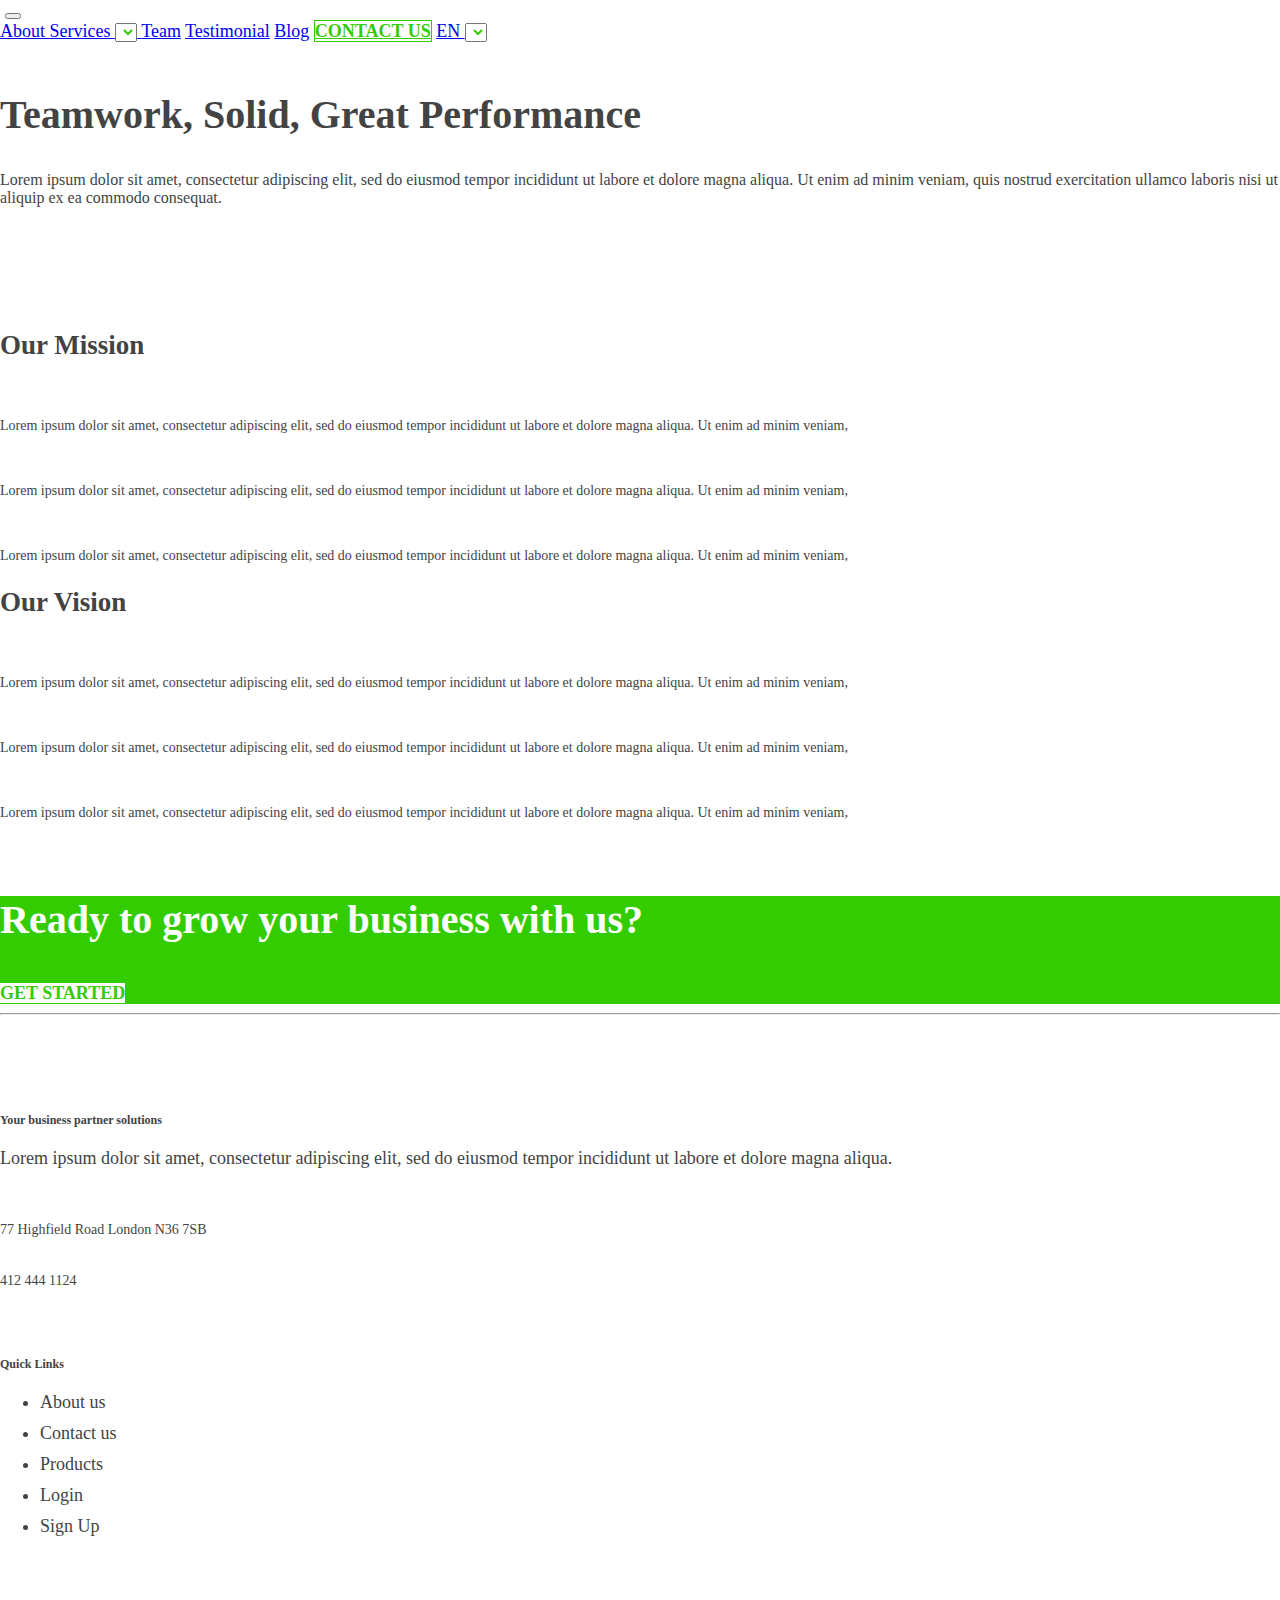
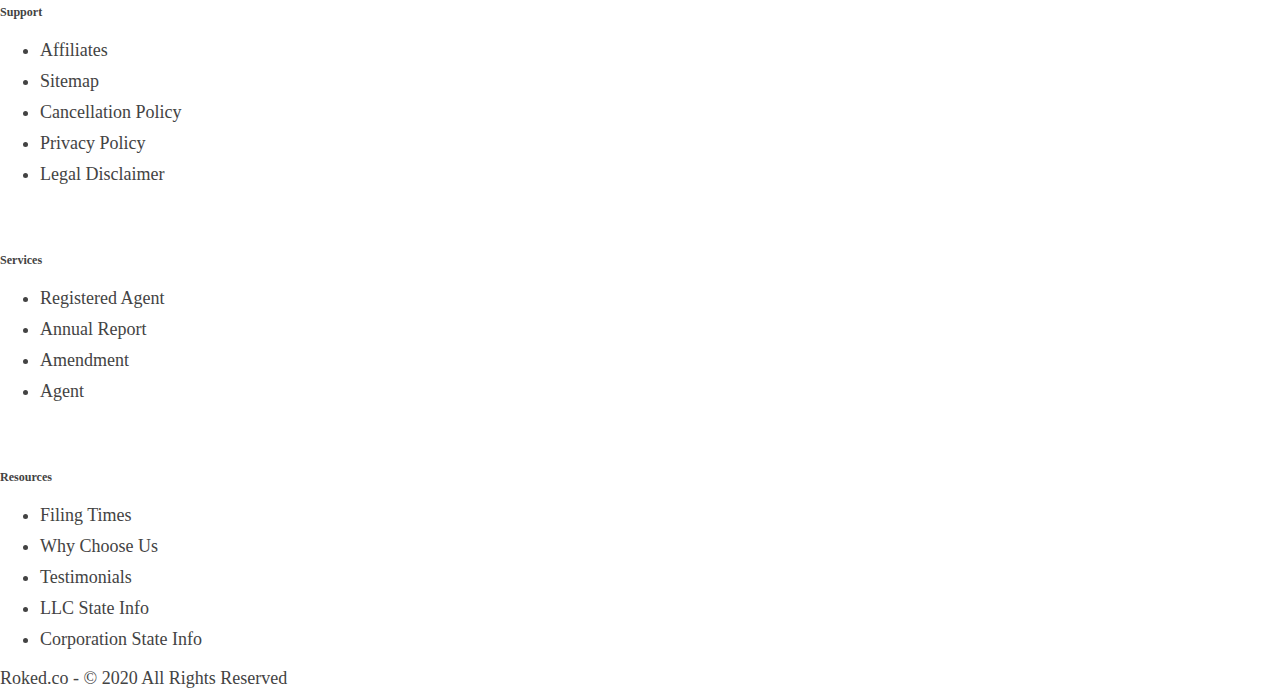
==== about.html @ 857be6df "Add files via upload" ====
<!DOCTYPE html>
<html lang="en">

<head>
    <meta charset="UTF-8" />
    <meta name="viewport" content="width=device-width, initial-scale=1.0" />
    <title>Roked</title>
    <link rel="stylesheet" href="css/bootstrap-icons.min.css" />
    <link rel="stylesheet" href="css/bootstrap.min.css" />
    <link href="https://cdn.jsdelivr.net/npm/bootstrap@5.3.2/dist/css/bootstrap.min.css" rel="stylesheet"
        integrity="sha384-T3c6CoIi6uLrA9TneNEoa7RxnatzjcDSCmG1MXxSR1GAsXEV/Dwwykc2MPK8M2HN" crossorigin="anonymous" />
    <link rel="stylesheet" href="style.css" />
</head>

<body>
    <header class="pt-3">
        <nav class="navbar navbar-expand-lg">
            <div class="container mt-2">
                <a href="index.html"> <img src="images/logo.png" alt="" class="img-fluid"></a>
                <button class="navbar-toggler border-0" type="button" data-bs-toggle="collapse"
                    data-bs-target="#navbarNavAltMarkup" aria-controls="navbarNavAltMarkup" aria-expanded="false"
                    aria-label="Toggle navigation">
                    <span class="navbar-toggler-icon"></span>
                </button>
                <div class="collapse navbar-collapse" id="navbarNavAltMarkup">
                    <div class="navbar-nav ms-auto">
                        <a class="nav-link active ms-3" aria-current="page" href="about.html">About
                        </a>
                        <a class="nav-link active ms-3" href="#">Services
                            <select name="services" id="" class="border-0">
                                <option value="services"></option>
                            </select>
                        </a>
                        <a class="nav-link active ms-3" href="team.html">Team</a>
                        <a class="nav-link active ms-3" href="testimonials.html">Testimonial</a>
                        <a class="nav-link active ms-3" href="blog.html">Blog</a>
                        <a class="btn btn-outline-success ms-3" href="contact.html">CONTACT US</a>
                        <a class="nav-link active ms-3" href="#">EN
                            <select name="en" id="" class="border-0">
                                <option value="en"></option>
                            </select>
                        </a>
                    </div>
                </div>
            </div>
        </nav>
    </header>

    <div class="aboutsection01 mt-lg-5 mt-5">
        <div class="container mt-lg-5">
            <div class="row">
                <div class="col-lg-6 col-md-12">
                    <h2 class="mb-4" style="font-size: 40px;">Teamwork, Solid, Great Performance</h2>
                </div>
                <div class="col-lg-5 col-md-12 mt-4">
                    <p class="mb-4" style="font-size: 16px;">Lorem ipsum dolor sit amet, consectetur adipiscing elit, sed do eiusmod tempor incididunt ut labore et dolore magna aliqua. Ut enim ad minim veniam, quis nostrud exercitation ullamco laboris nisi ut aliquip ex ea commodo consequat.</p>
                </div>
            </div>

            <div class="row mt-lg-5">
                <div class="col-12 col-lg-7">
                    <img src="images/placeholder 03.png" class="img-fluid" alt="">
                </div>
                <div class="col-12 col-lg-5">
                    <div class="row g-4 mt-5">
                        <div class="col-6 col-lg-6 ms-lg-4">
                            <img src="images/placeholder 02.png" class="img-fluid" alt="">
                        </div>
                   
                        <div class="col-6 col-lg-6 offset-lg-4 mt-4">
                            <img src="images/placeholder 01.png" class="img-fluid" alt="">
                        </div>
                    </div>
                </div>
            </div>
            
        </div>
    </div>
    
  <div class="aboutsection02 mt-5 mt-lg-5">
        <div class="container mt-lg-5">
            <div class="row">
                <div class="col-lg-6 col-md-12 mb-4  order-2 order-lg-1">
                    <img src="images/image (1).png" alt="" class="img-fluid w-75">
                </div>
                <div class="col-lg-6 col-md-12 order-1 order-lg-2">
                    <h2 class="mb-4">Our Mission</h2>
                    <div class="row mb-3 align-items-center">
                        <div class="d-flex align-items-center">
                            <img src="images/icon (5).png" alt="" class="img-fluid me-3" style="max-width: 40px; max-height: 40px;">
                            <div class="col-lg-10 text-start p-lg-2">
                                <p class="mb-0" style="font-size: 14px"> Lorem ipsum dolor sit amet, consectetur adipiscing elit, sed do eiusmod tempor incididunt ut labore et dolore magna aliqua. Ut enim ad minim veniam, </p>
                            </div>
                        </div>
                    </div>
                    <div class="row mb-3 align-items-center">
                        <div class="d-flex align-items-center">
                            <img src="images/icon (5).png" alt="" class="img-fluid me-3" style="max-width: 40px; max-height: 40px;">
                            <div class="col-lg-10 text-start p-lg-2">
                                <p class="mb-0" style="font-size: 14px"> Lorem ipsum dolor sit amet, consectetur adipiscing elit, sed do eiusmod tempor incididunt ut labore et dolore magna aliqua. Ut enim ad minim veniam, </p>
                            </div>
                        </div>
                    </div>
                    <div class="row mb-3 align-items-center">
                        <div class="d-flex align-items-center">
                            <img src="images/icon (5).png" alt="" class="img-fluid me-3" style="max-width: 40px; max-height: 40px;">
                            <div class="col-lg-10 text-start p-lg-2">
                                <p class="mb-0" style="font-size: 14px"> Lorem ipsum dolor sit amet, consectetur adipiscing elit, sed do eiusmod tempor incididunt ut labore et dolore magna aliqua. Ut enim ad minim veniam, </p>
                            </div>
                        </div>
                    </div>
                </div>
            </div>
        </div>
    </div>
    

    <div class="aboutsection03 mt-lg-5 mb-5 mt-5">
        <div class="container">
            <div class="row">
                <div class="col-lg-6 col-md-12 mt-lg-5 mb-4 mb-lg-0">
                    <h2 class="mb-4" >Our Vision</h2>
                    <div class="row mb-3">
                          <div class="d-flex align-items-center">
                            <img src="images/icon (5).png" alt="" class="img-fluid me-3" style="max-width: 40px; max-height: 40px;">
                            <div class="col-lg-10 text-start p-lg-2">
                                <p class="mb-0" style="font-size: 14px"> Lorem ipsum dolor sit amet, consectetur adipiscing elit, sed do eiusmod tempor incididunt ut labore et dolore magna aliqua. Ut enim ad minim veniam, </p>
                            </div>
                        </div>
                    </div>
                    <div class="row mb-3">
                          <div class="d-flex align-items-center">
                            <img src="images/icon (5).png" alt="" class="img-fluid me-3" style="max-width: 40px; max-height: 40px;">
                            <div class="col-lg-10 text-start p-lg-2">
                                <p class="mb-0" style="font-size: 14px"> Lorem ipsum dolor sit amet, consectetur adipiscing elit, sed do eiusmod tempor incididunt ut labore et dolore magna aliqua. Ut enim ad minim veniam, </p>
                            </div>
                        </div>
                    </div>
                    <div class="row mb-3">
                          <div class="d-flex align-items-center">
                            <img src="images/icon (5).png" alt="" class="img-fluid me-3" style="max-width: 40px; max-height: 40px;">
                            <div class="col-lg-10 text-start p-lg-2">
                                <p class="mb-0" style="font-size: 14px"> Lorem ipsum dolor sit amet, consectetur adipiscing elit, sed do eiusmod tempor incididunt ut labore et dolore magna aliqua. Ut enim ad minim veniam, </p>
                            </div>
                        </div>
                    </div>
                </div>
                <div class="col-lg-6 col-md-12 text-center">
                    <img src="images/image (1).png" alt="" class="img-fluid w-75">
                </div>
            </div>
        </div>
    </div>
    
    
    <div class="aboutsection04 mt-5 p-4 p-md-5">
        <div class="cont rounded-4 p-4 p-lg-5 container">
            <div class="row">
                <div class="col-lg-5 mx-auto text-center">
                    <div class=" ">
                        <h3 style="font-size:40px;font-weight: 800; " >Ready to grow your business with us?</h3>
                        <div class="p-4 p-lg-5">
                            <a class="btn btn-light p-2 p-lg-3" style="background-color: #fff;color: #33CC00;text-transform: uppercase;font-weight: bold;">
                                Get Started <i class="bi bi-arrow-right-short ps-3 ps-md-5"></i>
                            </a>
                        </div>
                    </div>
                </div>
            </div>
        </div>
    </div>
    
    
    <hr>
    <footer class="mt-5">
        <div class="container">
          <div class="row">
            <div class="col-12 col-sm-8 col-md-9 col-lg-3 mb-4 mb-lg-0">
              <img src="images/logo.png" alt="" class="img-fluid mt-3">
              <h6 class="h6" style="color: #434343; margin-bottom: 20px;">Your business partner solutions</h6>
              <p class="text-opacity-75">Lorem ipsum dolor sit amet, consectetur adipiscing elit, sed do eiusmod tempor incididunt ut labore et dolore magna aliqua.</p>
      
              <div class="d-flex align-items-center mt-3">
                <img src="images/iconPhone (2).png" alt="" style="margin-right: 10px;">
                <p style="font-size: 14px; margin-bottom: 0;">77 Highfield Road London N36 7SB</p>
              </div>
              <div class="d-flex align-items-center mt-2">
                <img src="images/iconPhone (3).png" alt="" style="margin-right: 10px;">
                <p style="font-size: 14px; margin-bottom: 0;">412 444 1124</p>
              </div>
            </div>
            <div class=" col-lg-1 pe-lg-5 d-none   d-lg-block ">
    
            </div>
            <div class="col-6 col-sm-4 col-md-3 col-lg-2 mb-4 mb-lg-0">
              <h6 class="h6 fw-bold" style="color: #434343; margin-bottom: 20px;">Quick Links</h6>
              <ul class="list-unstyled">
                <li><a href="#">About us</a></li>
                <li><a href="#">Contact us</a></li>
                <li><a href="#">Products</a></li>
                <li><a href="#">Login</a></li>
                <li><a href="#">Sign Up</a></li>
              </ul>
            </div>
            <div class="col-6 col-sm-4 col-md-3 col-lg-2 mb-4 mb-lg-0">
              <h6 class="h6 fw-bold" style="color: #434343; margin-bottom: 20px;">Support</h6>
              <ul class="list-unstyled">
                <li><a href="#">Affiliates</a></li>
                <li><a href="#">Sitemap</a></li>
                <li><a href="#">Cancellation Policy</a></li>
                <li><a href="#">Privacy Policy</a></li>
                <li><a href="#">Legal Disclaimer</a></li>
              </ul>
            </div>
            <div class="col-6 col-sm-4 col-md-3 col-lg-2 mb-4 mb-lg-0">
              <h6 class="h6 fw-bold" style="color: #434343; margin-bottom: 20px;">Services</h6>
              <ul class="list-unstyled">
                <li><a href="#">Registered Agent</a></li>
                <li><a href="#">Annual Report</a></li>
                <li><a href="#">Amendment</a></li>
                <li><a href="#">Agent</a></li>
              </ul>
            </div>
            <div class="col-6 col-sm-4 col-md-5 col-lg-2 mb-4 mb-lg-0">
              <h6 class="h6 fw-bold" style="color: #434343; margin-bottom: 20px;">Resources</h6>
              <ul class="list-unstyled">
                <li><a href="#">Filing Times</a></li>
                <li><a href="#">Why Choose Us</a></li>
                <li><a href="#">Testimonials</a></li>
                <li><a href="#">LLC State Info</a></li>
                <li><a href="#">Corporation State Info</a></li>
              </ul>
            </div>
          </div>
          <div class="row p-5">
            <div class="col-lg-4 mx-auto text-center text-muted">
              Roked.co - © 2020 All Rights Reserved
            </div>
          </div>
        </div>
      </footer>
      
    <!-- <script src="js/bootstrap.bundle.min.js"></script> -->
    <script src="https://cdn.jsdelivr.net/npm/bootstrap@5.3.2/dist/js/bootstrap.bundle.min.js"
        integrity="sha384-C6RzsynM9kWDrMNeT87bh95OGNyZPhcTNXj1NW7RuBCsyN/o0jlpcV8Qyq46cDfL"
        crossorigin="anonymous"></script>
</body>

</html>
---- style.css ----
body {
  background-color: #fff;
  font-size: 18px;
  font-weight: 400;
  width: 100%;
  margin: auto;
  height: auto;
  color: #434343;
}

img {
  max-width: 100%;
}

select {
  color: #33CC00;
}


.line {
  background-color: #33CC00;
  height: 2px;
  width: 88px;
}

.btn-outline-success {
  color: #33CC00;
  border: solid 1.5px #33CC00;
  font-weight: bold;
}

.nav.link.active {
  size: 16px;
}

.heading {
  background-image: url('images/waveElements.png');
  background-repeat: no-repeat;
  background-size: contain;
  background-position: center;

}

.heading h1 {
  font-weight: bold;
  font-size: 68px;
}

h1,
h2,
h3 {
  font-weight: bold;
}

h6 {
  padding-top: 40px;
}

#essai {
  background-image: url('images/background.png');
  background-repeat: no-repeat;
  background-size: cover;
}

.section02 {
  background-image: url('images/background\ \(1\).png');
  background-repeat: no-repeat;
  background-size: cover;
}

.newsletter {


  background-image: url('images/Mask\ Group.png');
  background-position: right;
  background-size: contain;
  background-repeat: no-repeat;
}

footer a {
  text-decoration: none;
  color: #434343;
}

footer li {
  margin-top: 10px;
}

/* about */

.aboutsection01,
.blogsection01,
.testimonialssection01 {
  padding-top: 1rem;
}

.aboutsection02 p {
  font-size: 20px;
}



.aboutsection04 .cont {
  background-image: url('images/Mask\ Group\ \(3\).png');
  background-position: right;
  background-size: contain;
  background-repeat: no-repeat;
  background-color: #33CC00;
  color: #fff;
}



/* team */
.teamsection02 .card {
  border: none;

}

.teamsection03 .cont {
  background-image: url('images/Mask\ Group\ \(3\).png');
  background-position: right;
  background-size: contain;
  background-repeat: no-repeat;
  background-color: #33CC00;
  color: #fff;
}

/* testimonials */

.testimonialssection02 .cont {
  background-image: url('images/overlay.png');
  background-position: center;
  background-size: cover;
  background-repeat: no-repeat;
  color: #fff;
}

.testimonialssection04 .cont {
  background-image: url('images/Mask\ Group\ \(3\).png');
  background-position: top right;
  background-size: contain;
  background-repeat: no-repeat;
  background-color: #33CC00;
  color: #fff;
}


/* blog */
.blogsection04 .cont {
  background-image: url('images/Mask\ Group\ \(3\).png');
  background-position: top right;
  background-size: contain;
  background-repeat: no-repeat;
  background-color: #33CC00;
  color: #fff;
}

.blogsection03 a {
  color: rgba(51, 204, 0, 1);
  text-decoration-line: none;
}
.blogsection01.nav-link.active {
  color: #33CC00;


}
.blogsection01.nav-link:hover {
  color: #242623;
  border-bottom-color: #33CC00;
  font-weight: 800;
  width: 120px;

}

.blogsection01 .nav-link {
  color: #242623;
  font-size: 26px;
  font-weight: 600;
}


/* contact */
.contactsection01{
  background-image: url('images/mapBackground.png');
  background-position: center;
  background-size: cover;
  background-repeat: no-repeat;
  background-color: #fff;
 
 

}
.actsection02 .cont {
  background-image: url('images/Mask\ Group\ \(3\).png');
  background-position:  right;
  background-size: contain;
  background-repeat: no-repeat;
  background-color: #33CC00;
  color: #fff;
}
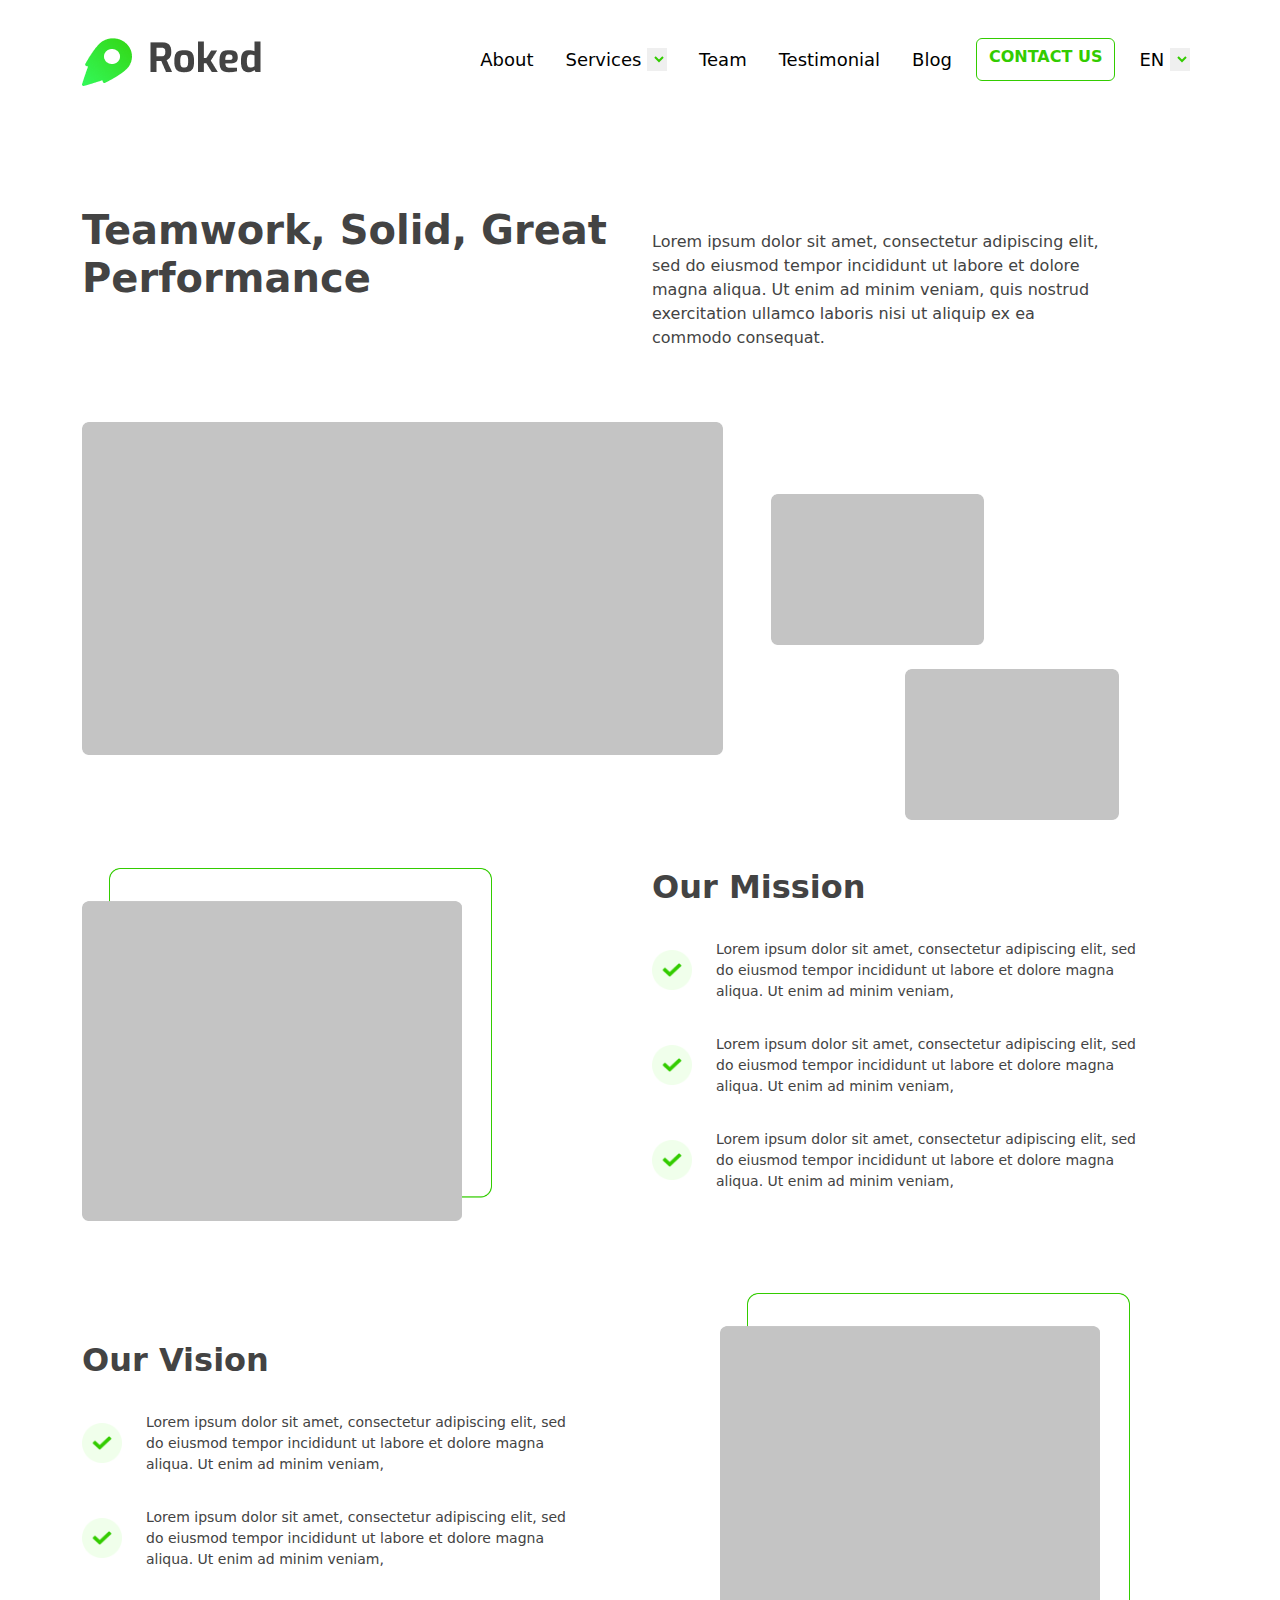
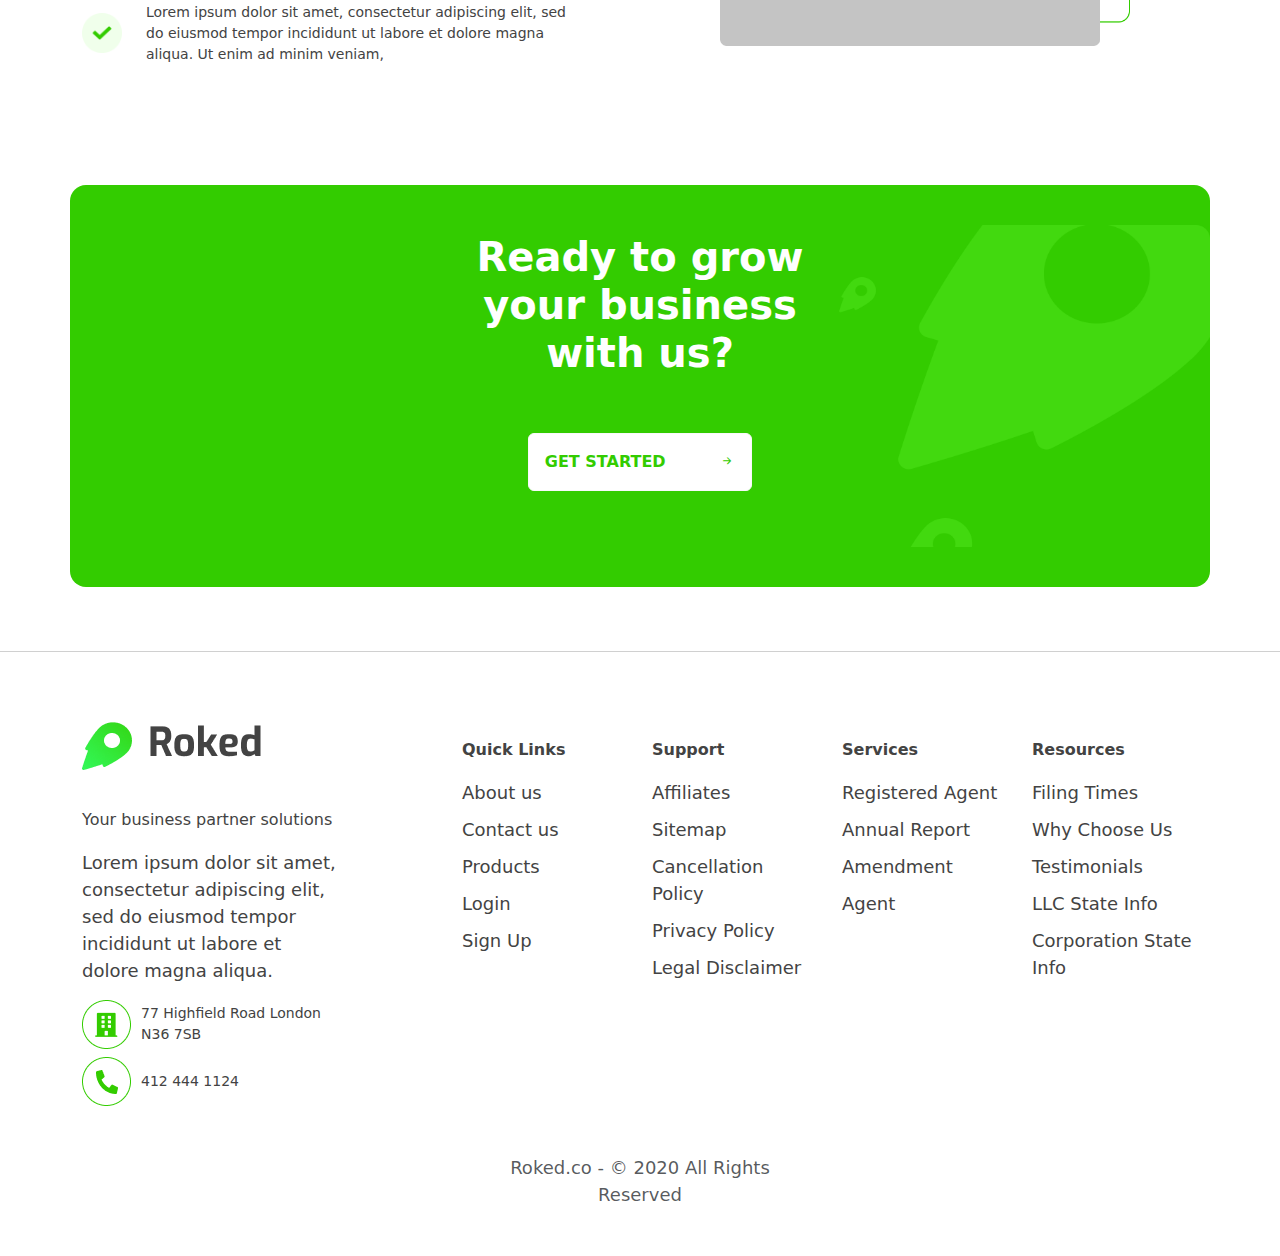
==== commit d1c5c7c9: "firstcommit" ====
--- a/about.html
+++ b/about.html
@@ -1,249 +1,249 @@
-<!DOCTYPE html>
-<html lang="en">
-
-<head>
-    <meta charset="UTF-8" />
-    <meta name="viewport" content="width=device-width, initial-scale=1.0" />
-    <title>Roked</title>
-    <link rel="stylesheet" href="css/bootstrap-icons.min.css" />
-    <link rel="stylesheet" href="css/bootstrap.min.css" />
-    <link href="https://cdn.jsdelivr.net/npm/bootstrap@5.3.2/dist/css/bootstrap.min.css" rel="stylesheet"
-        integrity="sha384-T3c6CoIi6uLrA9TneNEoa7RxnatzjcDSCmG1MXxSR1GAsXEV/Dwwykc2MPK8M2HN" crossorigin="anonymous" />
-    <link rel="stylesheet" href="style.css" />
-</head>
-
-<body>
-    <header class="pt-3">
-        <nav class="navbar navbar-expand-lg">
-            <div class="container mt-2">
-                <a href="index.html"> <img src="images/logo.png" alt="" class="img-fluid"></a>
-                <button class="navbar-toggler border-0" type="button" data-bs-toggle="collapse"
-                    data-bs-target="#navbarNavAltMarkup" aria-controls="navbarNavAltMarkup" aria-expanded="false"
-                    aria-label="Toggle navigation">
-                    <span class="navbar-toggler-icon"></span>
-                </button>
-                <div class="collapse navbar-collapse" id="navbarNavAltMarkup">
-                    <div class="navbar-nav ms-auto">
-                        <a class="nav-link active ms-3" aria-current="page" href="about.html">About
-                        </a>
-                        <a class="nav-link active ms-3" href="#">Services
-                            <select name="services" id="" class="border-0">
-                                <option value="services"></option>
-                            </select>
-                        </a>
-                        <a class="nav-link active ms-3" href="team.html">Team</a>
-                        <a class="nav-link active ms-3" href="testimonials.html">Testimonial</a>
-                        <a class="nav-link active ms-3" href="blog.html">Blog</a>
-                        <a class="btn btn-outline-success ms-3" href="contact.html">CONTACT US</a>
-                        <a class="nav-link active ms-3" href="#">EN
-                            <select name="en" id="" class="border-0">
-                                <option value="en"></option>
-                            </select>
-                        </a>
-                    </div>
-                </div>
-            </div>
-        </nav>
-    </header>
-
-    <div class="aboutsection01 mt-lg-5 mt-5">
-        <div class="container mt-lg-5">
-            <div class="row">
-                <div class="col-lg-6 col-md-12">
-                    <h2 class="mb-4" style="font-size: 40px;">Teamwork, Solid, Great Performance</h2>
-                </div>
-                <div class="col-lg-5 col-md-12 mt-4">
-                    <p class="mb-4" style="font-size: 16px;">Lorem ipsum dolor sit amet, consectetur adipiscing elit, sed do eiusmod tempor incididunt ut labore et dolore magna aliqua. Ut enim ad minim veniam, quis nostrud exercitation ullamco laboris nisi ut aliquip ex ea commodo consequat.</p>
-                </div>
-            </div>
-
-            <div class="row mt-lg-5">
-                <div class="col-12 col-lg-7">
-                    <img src="images/placeholder 03.png" class="img-fluid" alt="">
-                </div>
-                <div class="col-12 col-lg-5">
-                    <div class="row g-4 mt-5">
-                        <div class="col-6 col-lg-6 ms-lg-4">
-                            <img src="images/placeholder 02.png" class="img-fluid" alt="">
-                        </div>
-                   
-                        <div class="col-6 col-lg-6 offset-lg-4 mt-4">
-                            <img src="images/placeholder 01.png" class="img-fluid" alt="">
-                        </div>
-                    </div>
-                </div>
-            </div>
-            
-        </div>
-    </div>
-    
-  <div class="aboutsection02 mt-5 mt-lg-5">
-        <div class="container mt-lg-5">
-            <div class="row">
-                <div class="col-lg-6 col-md-12 mb-4  order-2 order-lg-1">
-                    <img src="images/image (1).png" alt="" class="img-fluid w-75">
-                </div>
-                <div class="col-lg-6 col-md-12 order-1 order-lg-2">
-                    <h2 class="mb-4">Our Mission</h2>
-                    <div class="row mb-3 align-items-center">
-                        <div class="d-flex align-items-center">
-                            <img src="images/icon (5).png" alt="" class="img-fluid me-3" style="max-width: 40px; max-height: 40px;">
-                            <div class="col-lg-10 text-start p-lg-2">
-                                <p class="mb-0" style="font-size: 14px"> Lorem ipsum dolor sit amet, consectetur adipiscing elit, sed do eiusmod tempor incididunt ut labore et dolore magna aliqua. Ut enim ad minim veniam, </p>
-                            </div>
-                        </div>
-                    </div>
-                    <div class="row mb-3 align-items-center">
-                        <div class="d-flex align-items-center">
-                            <img src="images/icon (5).png" alt="" class="img-fluid me-3" style="max-width: 40px; max-height: 40px;">
-                            <div class="col-lg-10 text-start p-lg-2">
-                                <p class="mb-0" style="font-size: 14px"> Lorem ipsum dolor sit amet, consectetur adipiscing elit, sed do eiusmod tempor incididunt ut labore et dolore magna aliqua. Ut enim ad minim veniam, </p>
-                            </div>
-                        </div>
-                    </div>
-                    <div class="row mb-3 align-items-center">
-                        <div class="d-flex align-items-center">
-                            <img src="images/icon (5).png" alt="" class="img-fluid me-3" style="max-width: 40px; max-height: 40px;">
-                            <div class="col-lg-10 text-start p-lg-2">
-                                <p class="mb-0" style="font-size: 14px"> Lorem ipsum dolor sit amet, consectetur adipiscing elit, sed do eiusmod tempor incididunt ut labore et dolore magna aliqua. Ut enim ad minim veniam, </p>
-                            </div>
-                        </div>
-                    </div>
-                </div>
-            </div>
-        </div>
-    </div>
-    
-
-    <div class="aboutsection03 mt-lg-5 mb-5 mt-5">
-        <div class="container">
-            <div class="row">
-                <div class="col-lg-6 col-md-12 mt-lg-5 mb-4 mb-lg-0">
-                    <h2 class="mb-4" >Our Vision</h2>
-                    <div class="row mb-3">
-                          <div class="d-flex align-items-center">
-                            <img src="images/icon (5).png" alt="" class="img-fluid me-3" style="max-width: 40px; max-height: 40px;">
-                            <div class="col-lg-10 text-start p-lg-2">
-                                <p class="mb-0" style="font-size: 14px"> Lorem ipsum dolor sit amet, consectetur adipiscing elit, sed do eiusmod tempor incididunt ut labore et dolore magna aliqua. Ut enim ad minim veniam, </p>
-                            </div>
-                        </div>
-                    </div>
-                    <div class="row mb-3">
-                          <div class="d-flex align-items-center">
-                            <img src="images/icon (5).png" alt="" class="img-fluid me-3" style="max-width: 40px; max-height: 40px;">
-                            <div class="col-lg-10 text-start p-lg-2">
-                                <p class="mb-0" style="font-size: 14px"> Lorem ipsum dolor sit amet, consectetur adipiscing elit, sed do eiusmod tempor incididunt ut labore et dolore magna aliqua. Ut enim ad minim veniam, </p>
-                            </div>
-                        </div>
-                    </div>
-                    <div class="row mb-3">
-                          <div class="d-flex align-items-center">
-                            <img src="images/icon (5).png" alt="" class="img-fluid me-3" style="max-width: 40px; max-height: 40px;">
-                            <div class="col-lg-10 text-start p-lg-2">
-                                <p class="mb-0" style="font-size: 14px"> Lorem ipsum dolor sit amet, consectetur adipiscing elit, sed do eiusmod tempor incididunt ut labore et dolore magna aliqua. Ut enim ad minim veniam, </p>
-                            </div>
-                        </div>
-                    </div>
-                </div>
-                <div class="col-lg-6 col-md-12 text-center">
-                    <img src="images/image (1).png" alt="" class="img-fluid w-75">
-                </div>
-            </div>
-        </div>
-    </div>
-    
-    
-    <div class="aboutsection04 mt-5 p-4 p-md-5">
-        <div class="cont rounded-4 p-4 p-lg-5 container">
-            <div class="row">
-                <div class="col-lg-5 mx-auto text-center">
-                    <div class=" ">
-                        <h3 style="font-size:40px;font-weight: 800; " >Ready to grow your business with us?</h3>
-                        <div class="p-4 p-lg-5">
-                            <a class="btn btn-light p-2 p-lg-3" style="background-color: #fff;color: #33CC00;text-transform: uppercase;font-weight: bold;">
-                                Get Started <i class="bi bi-arrow-right-short ps-3 ps-md-5"></i>
-                            </a>
-                        </div>
-                    </div>
-                </div>
-            </div>
-        </div>
-    </div>
-    
-    
-    <hr>
-    <footer class="mt-5">
-        <div class="container">
-          <div class="row">
-            <div class="col-12 col-sm-8 col-md-9 col-lg-3 mb-4 mb-lg-0">
-              <img src="images/logo.png" alt="" class="img-fluid mt-3">
-              <h6 class="h6" style="color: #434343; margin-bottom: 20px;">Your business partner solutions</h6>
-              <p class="text-opacity-75">Lorem ipsum dolor sit amet, consectetur adipiscing elit, sed do eiusmod tempor incididunt ut labore et dolore magna aliqua.</p>
-      
-              <div class="d-flex align-items-center mt-3">
-                <img src="images/iconPhone (2).png" alt="" style="margin-right: 10px;">
-                <p style="font-size: 14px; margin-bottom: 0;">77 Highfield Road London N36 7SB</p>
-              </div>
-              <div class="d-flex align-items-center mt-2">
-                <img src="images/iconPhone (3).png" alt="" style="margin-right: 10px;">
-                <p style="font-size: 14px; margin-bottom: 0;">412 444 1124</p>
-              </div>
-            </div>
-            <div class=" col-lg-1 pe-lg-5 d-none   d-lg-block ">
-    
-            </div>
-            <div class="col-6 col-sm-4 col-md-3 col-lg-2 mb-4 mb-lg-0">
-              <h6 class="h6 fw-bold" style="color: #434343; margin-bottom: 20px;">Quick Links</h6>
-              <ul class="list-unstyled">
-                <li><a href="#">About us</a></li>
-                <li><a href="#">Contact us</a></li>
-                <li><a href="#">Products</a></li>
-                <li><a href="#">Login</a></li>
-                <li><a href="#">Sign Up</a></li>
-              </ul>
-            </div>
-            <div class="col-6 col-sm-4 col-md-3 col-lg-2 mb-4 mb-lg-0">
-              <h6 class="h6 fw-bold" style="color: #434343; margin-bottom: 20px;">Support</h6>
-              <ul class="list-unstyled">
-                <li><a href="#">Affiliates</a></li>
-                <li><a href="#">Sitemap</a></li>
-                <li><a href="#">Cancellation Policy</a></li>
-                <li><a href="#">Privacy Policy</a></li>
-                <li><a href="#">Legal Disclaimer</a></li>
-              </ul>
-            </div>
-            <div class="col-6 col-sm-4 col-md-3 col-lg-2 mb-4 mb-lg-0">
-              <h6 class="h6 fw-bold" style="color: #434343; margin-bottom: 20px;">Services</h6>
-              <ul class="list-unstyled">
-                <li><a href="#">Registered Agent</a></li>
-                <li><a href="#">Annual Report</a></li>
-                <li><a href="#">Amendment</a></li>
-                <li><a href="#">Agent</a></li>
-              </ul>
-            </div>
-            <div class="col-6 col-sm-4 col-md-5 col-lg-2 mb-4 mb-lg-0">
-              <h6 class="h6 fw-bold" style="color: #434343; margin-bottom: 20px;">Resources</h6>
-              <ul class="list-unstyled">
-                <li><a href="#">Filing Times</a></li>
-                <li><a href="#">Why Choose Us</a></li>
-                <li><a href="#">Testimonials</a></li>
-                <li><a href="#">LLC State Info</a></li>
-                <li><a href="#">Corporation State Info</a></li>
-              </ul>
-            </div>
-          </div>
-          <div class="row p-5">
-            <div class="col-lg-4 mx-auto text-center text-muted">
-              Roked.co - © 2020 All Rights Reserved
-            </div>
-          </div>
-        </div>
-      </footer>
-      
-    <!-- <script src="js/bootstrap.bundle.min.js"></script> -->
-    <script src="https://cdn.jsdelivr.net/npm/bootstrap@5.3.2/dist/js/bootstrap.bundle.min.js"
-        integrity="sha384-C6RzsynM9kWDrMNeT87bh95OGNyZPhcTNXj1NW7RuBCsyN/o0jlpcV8Qyq46cDfL"
-        crossorigin="anonymous"></script>
-</body>
-
+<!DOCTYPE html>
+<html lang="en">
+
+<head>
+    <meta charset="UTF-8" />
+    <meta name="viewport" content="width=device-width, initial-scale=1.0" />
+    <title>Roked</title>
+    <link rel="stylesheet" href="css/bootstrap-icons.min.css" />
+    <link rel="stylesheet" href="css/bootstrap.min.css" />
+    <link href="https://cdn.jsdelivr.net/npm/bootstrap@5.3.2/dist/css/bootstrap.min.css" rel="stylesheet"
+        integrity="sha384-T3c6CoIi6uLrA9TneNEoa7RxnatzjcDSCmG1MXxSR1GAsXEV/Dwwykc2MPK8M2HN" crossorigin="anonymous" />
+    <link rel="stylesheet" href="style.css" />
+</head>
+
+<body>
+    <header class="pt-3">
+        <nav class="navbar navbar-expand-lg">
+            <div class="container mt-2">
+                <a href="index.html"> <img src="images/logo.png" alt="" class="img-fluid"></a>
+                <button class="navbar-toggler border-0" type="button" data-bs-toggle="collapse"
+                    data-bs-target="#navbarNavAltMarkup" aria-controls="navbarNavAltMarkup" aria-expanded="false"
+                    aria-label="Toggle navigation">
+                    <span class="navbar-toggler-icon"></span>
+                </button>
+                <div class="collapse navbar-collapse" id="navbarNavAltMarkup">
+                    <div class="navbar-nav ms-auto">
+                        <a class="nav-link active ms-3" aria-current="page" href="about.html">About
+                        </a>
+                        <a class="nav-link active ms-3" href="#">Services
+                            <select name="services" id="" class="border-0">
+                                <option value="services"></option>
+                            </select>
+                        </a>
+                        <a class="nav-link active ms-3" href="team.html">Team</a>
+                        <a class="nav-link active ms-3" href="testimonials.html">Testimonial</a>
+                        <a class="nav-link active ms-3" href="blog.html">Blog</a>
+                        <a class="btn btn-outline-success ms-3" href="contact.html">CONTACT US</a>
+                        <a class="nav-link active ms-3" href="#">EN
+                            <select name="en" id="" class="border-0">
+                                <option value="en"></option>
+                            </select>
+                        </a>
+                    </div>
+                </div>
+            </div>
+        </nav>
+    </header>
+
+    <div class="aboutsection01 mt-lg-5 mt-5">
+        <div class="container mt-lg-5">
+            <div class="row">
+                <div class="col-lg-6 col-md-12">
+                    <h2 class="mb-4" style="font-size: 40px;">Teamwork, Solid, Great Performance</h2>
+                </div>
+                <div class="col-lg-5 col-md-12 mt-4">
+                    <p class="mb-4" style="font-size: 16px;">Lorem ipsum dolor sit amet, consectetur adipiscing elit, sed do eiusmod tempor incididunt ut labore et dolore magna aliqua. Ut enim ad minim veniam, quis nostrud exercitation ullamco laboris nisi ut aliquip ex ea commodo consequat.</p>
+                </div>
+            </div>
+
+            <div class="row mt-lg-5">
+                <div class="col-12 col-lg-7">
+                    <img src="images/placeholder 03.png" class="img-fluid" alt="">
+                </div>
+                <div class="col-12 col-lg-5">
+                    <div class="row g-4 mt-5">
+                        <div class="col-6 col-lg-6 ms-lg-4">
+                            <img src="images/placeholder 02.png" class="img-fluid" alt="">
+                        </div>
+                   
+                        <div class="col-6 col-lg-6 offset-lg-4 mt-4">
+                            <img src="images/placeholder 01.png" class="img-fluid" alt="">
+                        </div>
+                    </div>
+                </div>
+            </div>
+            
+        </div>
+    </div>
+    
+  <div class="aboutsection02 mt-5 mt-lg-5">
+        <div class="container mt-lg-5">
+            <div class="row">
+                <div class="col-lg-6 col-md-12 mb-4  order-2 order-lg-1">
+                    <img src="images/image (1).png" alt="" class="img-fluid w-75">
+                </div>
+                <div class="col-lg-6 col-md-12 order-1 order-lg-2">
+                    <h2 class="mb-4">Our Mission</h2>
+                    <div class="row mb-3 align-items-center">
+                        <div class="d-flex align-items-center">
+                            <img src="images/icon (5).png" alt="" class="img-fluid me-3" style="max-width: 40px; max-height: 40px;">
+                            <div class="col-lg-10 text-start p-lg-2">
+                                <p class="mb-0" style="font-size: 14px"> Lorem ipsum dolor sit amet, consectetur adipiscing elit, sed do eiusmod tempor incididunt ut labore et dolore magna aliqua. Ut enim ad minim veniam, </p>
+                            </div>
+                        </div>
+                    </div>
+                    <div class="row mb-3 align-items-center">
+                        <div class="d-flex align-items-center">
+                            <img src="images/icon (5).png" alt="" class="img-fluid me-3" style="max-width: 40px; max-height: 40px;">
+                            <div class="col-lg-10 text-start p-lg-2">
+                                <p class="mb-0" style="font-size: 14px"> Lorem ipsum dolor sit amet, consectetur adipiscing elit, sed do eiusmod tempor incididunt ut labore et dolore magna aliqua. Ut enim ad minim veniam, </p>
+                            </div>
+                        </div>
+                    </div>
+                    <div class="row mb-3 align-items-center">
+                        <div class="d-flex align-items-center">
+                            <img src="images/icon (5).png" alt="" class="img-fluid me-3" style="max-width: 40px; max-height: 40px;">
+                            <div class="col-lg-10 text-start p-lg-2">
+                                <p class="mb-0" style="font-size: 14px"> Lorem ipsum dolor sit amet, consectetur adipiscing elit, sed do eiusmod tempor incididunt ut labore et dolore magna aliqua. Ut enim ad minim veniam, </p>
+                            </div>
+                        </div>
+                    </div>
+                </div>
+            </div>
+        </div>
+    </div>
+    
+
+    <div class="aboutsection03 mt-lg-5 mb-5 mt-5">
+        <div class="container">
+            <div class="row">
+                <div class="col-lg-6 col-md-12 mt-lg-5 mb-4 mb-lg-0">
+                    <h2 class="mb-4" >Our Vision</h2>
+                    <div class="row mb-3">
+                          <div class="d-flex align-items-center">
+                            <img src="images/icon (5).png" alt="" class="img-fluid me-3" style="max-width: 40px; max-height: 40px;">
+                            <div class="col-lg-10 text-start p-lg-2">
+                                <p class="mb-0" style="font-size: 14px"> Lorem ipsum dolor sit amet, consectetur adipiscing elit, sed do eiusmod tempor incididunt ut labore et dolore magna aliqua. Ut enim ad minim veniam, </p>
+                            </div>
+                        </div>
+                    </div>
+                    <div class="row mb-3">
+                          <div class="d-flex align-items-center">
+                            <img src="images/icon (5).png" alt="" class="img-fluid me-3" style="max-width: 40px; max-height: 40px;">
+                            <div class="col-lg-10 text-start p-lg-2">
+                                <p class="mb-0" style="font-size: 14px"> Lorem ipsum dolor sit amet, consectetur adipiscing elit, sed do eiusmod tempor incididunt ut labore et dolore magna aliqua. Ut enim ad minim veniam, </p>
+                            </div>
+                        </div>
+                    </div>
+                    <div class="row mb-3">
+                          <div class="d-flex align-items-center">
+                            <img src="images/icon (5).png" alt="" class="img-fluid me-3" style="max-width: 40px; max-height: 40px;">
+                            <div class="col-lg-10 text-start p-lg-2">
+                                <p class="mb-0" style="font-size: 14px"> Lorem ipsum dolor sit amet, consectetur adipiscing elit, sed do eiusmod tempor incididunt ut labore et dolore magna aliqua. Ut enim ad minim veniam, </p>
+                            </div>
+                        </div>
+                    </div>
+                </div>
+                <div class="col-lg-6 col-md-12 text-center">
+                    <img src="images/image (1).png" alt="" class="img-fluid w-75">
+                </div>
+            </div>
+        </div>
+    </div>
+    
+    
+    <div class="aboutsection04 mt-5 p-4 p-md-5">
+        <div class="cont rounded-4 p-4 p-lg-5 container">
+            <div class="row">
+                <div class="col-lg-5 mx-auto text-center">
+                    <div class=" ">
+                        <h3 style="font-size:40px;font-weight: 800; " >Ready to grow your business with us?</h3>
+                        <div class="p-4 p-lg-5">
+                            <a class="btn btn-light p-2 p-lg-3" style="background-color: #fff;color: #33CC00;text-transform: uppercase;font-weight: bold;">
+                                Get Started <i class="bi bi-arrow-right-short ps-3 ps-md-5"></i>
+                            </a>
+                        </div>
+                    </div>
+                </div>
+            </div>
+        </div>
+    </div>
+    
+    
+    <hr>
+    <footer class="mt-5">
+        <div class="container">
+          <div class="row">
+            <div class="col-12 col-sm-8 col-md-9 col-lg-3 mb-4 mb-lg-0">
+              <img src="images/logo.png" alt="" class="img-fluid mt-3">
+              <h6 class="h6" style="color: #434343; margin-bottom: 20px;">Your business partner solutions</h6>
+              <p class="text-opacity-75">Lorem ipsum dolor sit amet, consectetur adipiscing elit, sed do eiusmod tempor incididunt ut labore et dolore magna aliqua.</p>
+      
+              <div class="d-flex align-items-center mt-3">
+                <img src="images/iconPhone (2).png" alt="" style="margin-right: 10px;">
+                <p style="font-size: 14px; margin-bottom: 0;">77 Highfield Road London N36 7SB</p>
+              </div>
+              <div class="d-flex align-items-center mt-2">
+                <img src="images/iconPhone (3).png" alt="" style="margin-right: 10px;">
+                <p style="font-size: 14px; margin-bottom: 0;">412 444 1124</p>
+              </div>
+            </div>
+            <div class=" col-lg-1 pe-lg-5 d-none   d-lg-block ">
+    
+            </div>
+            <div class="col-6 col-sm-4 col-md-3 col-lg-2 mb-4 mb-lg-0">
+              <h6 class="h6 fw-bold" style="color: #434343; margin-bottom: 20px;">Quick Links</h6>
+              <ul class="list-unstyled">
+                <li><a href="#">About us</a></li>
+                <li><a href="#">Contact us</a></li>
+                <li><a href="#">Products</a></li>
+                <li><a href="#">Login</a></li>
+                <li><a href="#">Sign Up</a></li>
+              </ul>
+            </div>
+            <div class="col-6 col-sm-4 col-md-3 col-lg-2 mb-4 mb-lg-0">
+              <h6 class="h6 fw-bold" style="color: #434343; margin-bottom: 20px;">Support</h6>
+              <ul class="list-unstyled">
+                <li><a href="#">Affiliates</a></li>
+                <li><a href="#">Sitemap</a></li>
+                <li><a href="#">Cancellation Policy</a></li>
+                <li><a href="#">Privacy Policy</a></li>
+                <li><a href="#">Legal Disclaimer</a></li>
+              </ul>
+            </div>
+            <div class="col-6 col-sm-4 col-md-3 col-lg-2 mb-4 mb-lg-0">
+              <h6 class="h6 fw-bold" style="color: #434343; margin-bottom: 20px;">Services</h6>
+              <ul class="list-unstyled">
+                <li><a href="#">Registered Agent</a></li>
+                <li><a href="#">Annual Report</a></li>
+                <li><a href="#">Amendment</a></li>
+                <li><a href="#">Agent</a></li>
+              </ul>
+            </div>
+            <div class="col-6 col-sm-4 col-md-5 col-lg-2 mb-4 mb-lg-0">
+              <h6 class="h6 fw-bold" style="color: #434343; margin-bottom: 20px;">Resources</h6>
+              <ul class="list-unstyled">
+                <li><a href="#">Filing Times</a></li>
+                <li><a href="#">Why Choose Us</a></li>
+                <li><a href="#">Testimonials</a></li>
+                <li><a href="#">LLC State Info</a></li>
+                <li><a href="#">Corporation State Info</a></li>
+              </ul>
+            </div>
+          </div>
+          <div class="row p-5">
+            <div class="col-lg-4 mx-auto text-center text-muted">
+              Roked.co - © 2020 All Rights Reserved
+            </div>
+          </div>
+        </div>
+      </footer>
+      
+    <!-- <script src="js/bootstrap.bundle.min.js"></script> -->
+    <script src="https://cdn.jsdelivr.net/npm/bootstrap@5.3.2/dist/js/bootstrap.bundle.min.js"
+        integrity="sha384-C6RzsynM9kWDrMNeT87bh95OGNyZPhcTNXj1NW7RuBCsyN/o0jlpcV8Qyq46cDfL"
+        crossorigin="anonymous"></script>
+</body>
+
 </html>